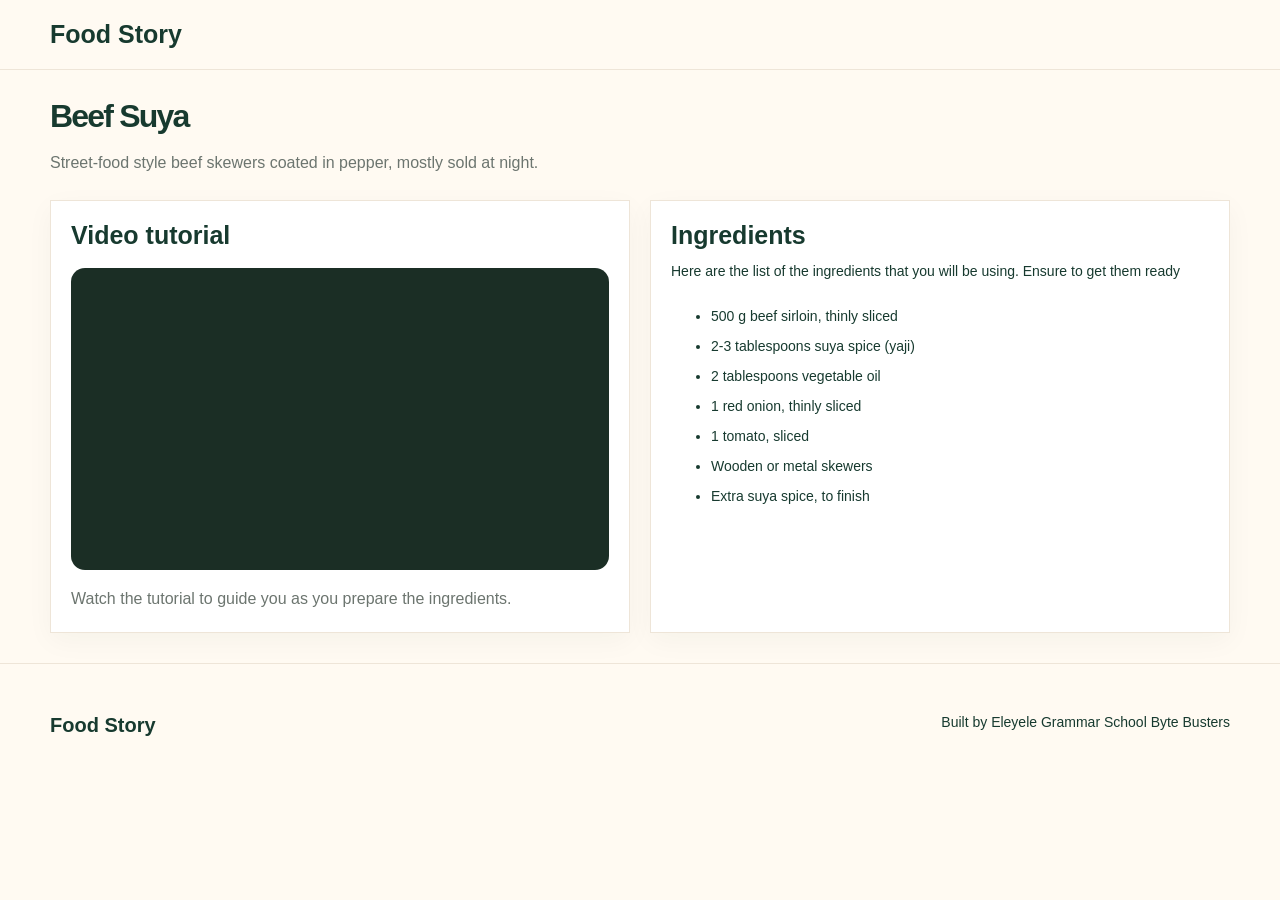
==== beef-suya.html @ bd2c57fd "first commit" ====
<!doctype html>
<html lang="en">
  <head>
    <meta charset="UTF-8" />
    <meta name="viewport" content="width=device-width, initial-scale=1.0" />
    <meta name="description" />
    <title>Beef Suya</title>
  </head>
  <body
    style="
      margin: 0;
      background: #fffaf2;
      font-family: Arial, Helvetica, sans-serif;
      color: #173a2f;
    "
  >
    <header
      style="
        display: flex;
        align-items: center;
        justify-content: space-between;
        gap: 18px;
        padding: 20px 50px;
        background: #fffaf2;
        border-bottom: 1px solid #eee5d8;
      "
    >
      <a
        href="index.html"
        style="
          font-size: 25px;
          font-weight: bold;
          color: #173a2f;
          text-decoration: none;
          white-space: nowrap;
        "
      >
        Food Story</a
      >
    </header>
    <main style="margin: 0 auto; padding: 30px 50px">
      <div
        style="
          display: flex;
          align-items: flex-start;
          justify-content: space-between;
          gap: 20px;
          flex-wrap: wrap;
          margin-bottom: 24px;
        "
      >
        <div style="max-width: 740px">
          <h1
            style="
              line-height: 1.05;
              letter-spacing: -1.8px;
              margin: 0;
              color: #173a2f;
            "
          >
            Beef Suya
          </h1>
          <p
            style="
              font-size: 16px;
              line-height: 1.7;
              color: #6c756f;
              max-width: 680px;
              margin: 15px 0 0;
            "
          >
            Street-food style beef skewers coated in pepper, mostly sold at
            night.
          </p>
        </div>
      </div>
      <div
        style="display: grid; grid-template-columns: repeat(2, 1fr); gap: 20px"
      >
        <section
          style="
            padding: 20px;
            background: white;
            border: 1px solid #eee5d8;
            box-shadow: 0 8px 26px rgba(29, 48, 36, 0.04);
            min-width: 0;
          "
        >
          <div
            style="
              display: flex;
              align-items: center;
              justify-content: space-between;
              gap: 10px;
              margin-bottom: 18px;
            "
          >
            <div>
              <h2 style="font-size: 25px; margin: 0">Video tutorial</h2>
            </div>
          </div>
          <div
            style="
              aspect-ratio: 16/9;
              width: 100%;
              overflow: hidden;
              border-radius: 14px;
              background: #1b2e25;
            "
          >
            <iframe
              src="https://www.youtube.com/embed/wAyevgTtRlM?rel=0"
              title="YouTube tutorial for Beef Suya"
              loading="lazy"
              allow="
                accelerometer;
                autoplay;
                clipboard-write;
                encrypted-media;
                gyroscope;
                picture-in-picture;
                web-share;
              "
              referrerpolicy="strict-origin-when-cross-origin"
              allowfullscreen
              style="width: 100%; height: 100%; border: 0; display: block"
            ></iframe>
          </div>
          <p
            style="
              font-size: 16px;
              color: #6c756f;
              line-height: 1.6;
              margin: 16px 0 0;
            "
          >
            Watch the tutorial to guide you as you prepare the ingredients.
          </p>
        </section>
        <section
          style="
            padding: 20px;
            background: white;
            border: 1px solid #eee5d8;
            box-shadow: 0 8px 26px rgba(29, 48, 36, 0.04);
          "
        >
          <div
            style="
              display: flex;
              align-items: center;
              justify-content: space-between;
              gap: 12px;
              margin-bottom: 8px;
            "
          >
            <div>
              <h2 style="font-size: 25px; margin: 0">Ingredients</h2>
            </div>
          </div>
          <p style="font-size: 14px; line-height: 1.6; margin: 10px 0 19px">
            Here are the list of the ingredients that you will be using. Ensure
            to get them ready
          </p>
          <ul style="font-size: 14px; line-height: 30px">
            <li>500 g beef sirloin, thinly sliced</li>
            <li>2-3 tablespoons suya spice (yaji)</li>
            <li>2 tablespoons vegetable oil</li>
            <li>1 red onion, thinly sliced</li>
            <li>1 tomato, sliced</li>
            <li>Wooden or metal skewers</li>
            <li>Extra suya spice, to finish</li>
          </ul>
        </section>
      </div>
    </main>
    <footer
      style="
        padding: 50px;
        border-top: 1px solid #eee5d8;
        display: flex;
        justify-content: space-between;
        font-size: 14px;
      "
    >
      <a
        href="index.html"
        style="
          color: #173a2f;
          font-weight: bold;
          font-size: 20px;
          text-decoration: none;
        "
      >
        Food Story</a
      ><span>Built by Eleyele Grammar School Byte Busters</span>
    </footer>
  </body>
</html>
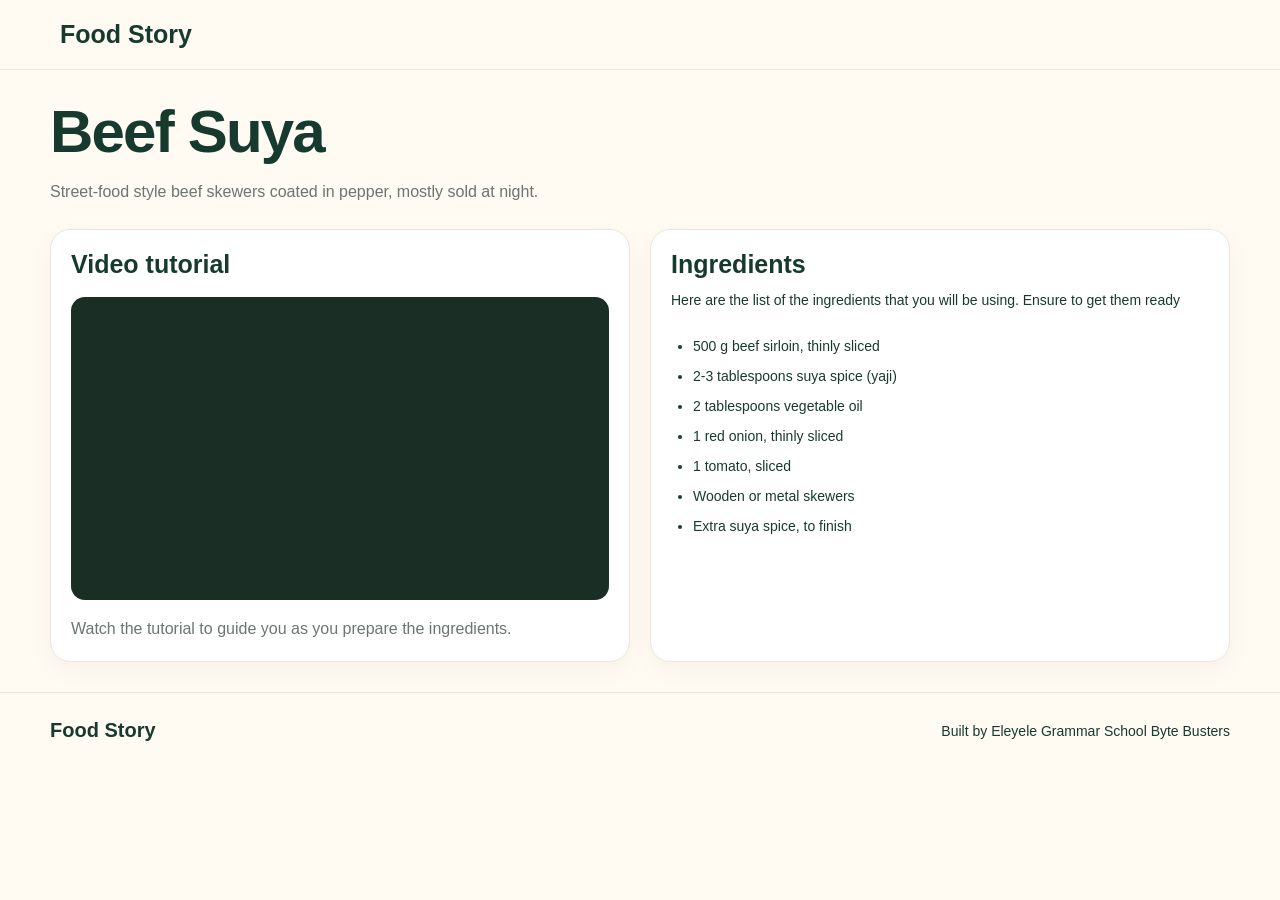
==== commit 27bac215: ".." ====
--- a/beef-suya.html
+++ b/beef-suya.html
@@ -3,6 +3,7 @@
   <head>
     <meta charset="UTF-8" />
     <meta name="viewport" content="width=device-width, initial-scale=1.0" />
+    <link rel="stylesheet" href="responsive.css" />
     <meta name="description" />
     <title>Beef Suya</title>
   </head>
--- a/responsive.css
+++ b/responsive.css
@@ -0,0 +1,199 @@
+*,
+*::before,
+*::after {
+  box-sizing: border-box;
+}
+
+html {
+  scroll-behavior: smooth;
+}
+
+body {
+  min-width: 0;
+}
+
+img,
+iframe {
+  max-width: 100%;
+}
+
+header {
+  padding: 20px clamp(16px, 5vw, 60px) !important;
+}
+
+main {
+  width: 100%;
+  max-width: 1440px;
+}
+
+main > div:first-child > div:first-child {
+  width: 100%;
+}
+
+main > div:first-child h1 {
+  font-size: clamp(2rem, 5vw, 3.75rem);
+  overflow-wrap: anywhere;
+}
+
+main > div:nth-of-type(2) {
+  grid-template-columns: repeat(2, minmax(0, 1fr)) !important;
+}
+
+main > div:nth-of-type(2) > section {
+  min-width: 0;
+  border-radius: 20px;
+}
+
+main > div:nth-of-type(2) ul {
+  padding-left: 22px;
+}
+
+main > section:first-child > div {
+  background-position: center;
+  background-repeat: no-repeat;
+  background-size: cover;
+}
+
+main > section:first-child > div > div {
+  width: 100%;
+}
+
+main > section:first-child h1 {
+  font-size: clamp(2.5rem, 7vw, 5rem) !important;
+  line-height: 1.05;
+  overflow-wrap: anywhere;
+}
+
+#nigerian,
+#international {
+  padding: clamp(28px, 5vw, 58px) !important;
+}
+
+#nigerian > div:last-child,
+#international > div:last-child {
+  grid-template-columns: repeat(3, minmax(0, 1fr)) !important;
+}
+
+#nigerian > div:last-child > a,
+#international > div:last-child > a {
+  min-width: 0;
+  overflow: hidden;
+  border-radius: 20px;
+}
+
+#nigerian > div:last-child > a > div:first-child,
+#international > div:last-child > a > div:first-child {
+  height: clamp(160px, 18vw, 220px) !important;
+  overflow: hidden;
+}
+
+#nigerian h2,
+#international h2 {
+  font-size: clamp(1.75rem, 4vw, 2.5rem) !important;
+}
+
+#nigerian h3,
+#international h3 {
+  font-size: clamp(1.1rem, 2vw, 1.3rem) !important;
+}
+
+footer {
+  flex-wrap: wrap;
+  align-items: center;
+  gap: 12px 24px;
+  padding: 26px clamp(16px, 5vw, 50px) !important;
+}
+
+footer > span {
+  max-width: 100%;
+  text-align: right;
+}
+
+@media (max-width: 900px) {
+  main {
+    padding-right: 28px !important;
+    padding-left: 28px !important;
+  }
+
+  main > section:first-child > div > div {
+    padding: 72px 36px !important;
+  }
+
+  #nigerian > div:last-child,
+  #international > div:last-child {
+    grid-template-columns: repeat(2, minmax(0, 1fr)) !important;
+  }
+}
+
+@media (max-width: 640px) {
+  header {
+    padding-top: 16px !important;
+    padding-bottom: 16px !important;
+  }
+
+  main {
+    padding: 24px 16px !important;
+  }
+
+  main > div:first-child {
+    margin-bottom: 20px !important;
+  }
+
+  main > div:nth-of-type(2) {
+    grid-template-columns: minmax(0, 1fr) !important;
+    gap: 16px !important;
+  }
+
+  main > div:nth-of-type(2) > section {
+    padding: 18px !important;
+  }
+
+  main > div:nth-of-type(2) h2 {
+    font-size: 1.35rem !important;
+  }
+
+  main > section:first-child > div {
+    min-height: 360px !important;
+  }
+
+  main > section:first-child > div > div {
+    padding: 56px 20px !important;
+  }
+
+  main > section:first-child h1 {
+    font-size: clamp(2.35rem, 11vw, 3.5rem) !important;
+  }
+
+  main > section:first-child p {
+    font-size: 1rem !important;
+  }
+
+  #nigerian,
+  #international {
+    padding: 32px 16px !important;
+  }
+
+  #nigerian > div:first-child,
+  #international > div:first-child {
+    margin-bottom: 20px !important;
+  }
+
+  #nigerian > div:last-child,
+  #international > div:last-child {
+    grid-template-columns: minmax(0, 1fr) !important;
+    gap: 16px !important;
+  }
+
+  #nigerian > div:last-child > a > div:first-child,
+  #international > div:last-child > a > div:first-child {
+    height: clamp(185px, 58vw, 250px) !important;
+  }
+
+  footer {
+    justify-content: flex-start !important;
+  }
+
+  footer > span {
+    text-align: left;
+  }
+}
